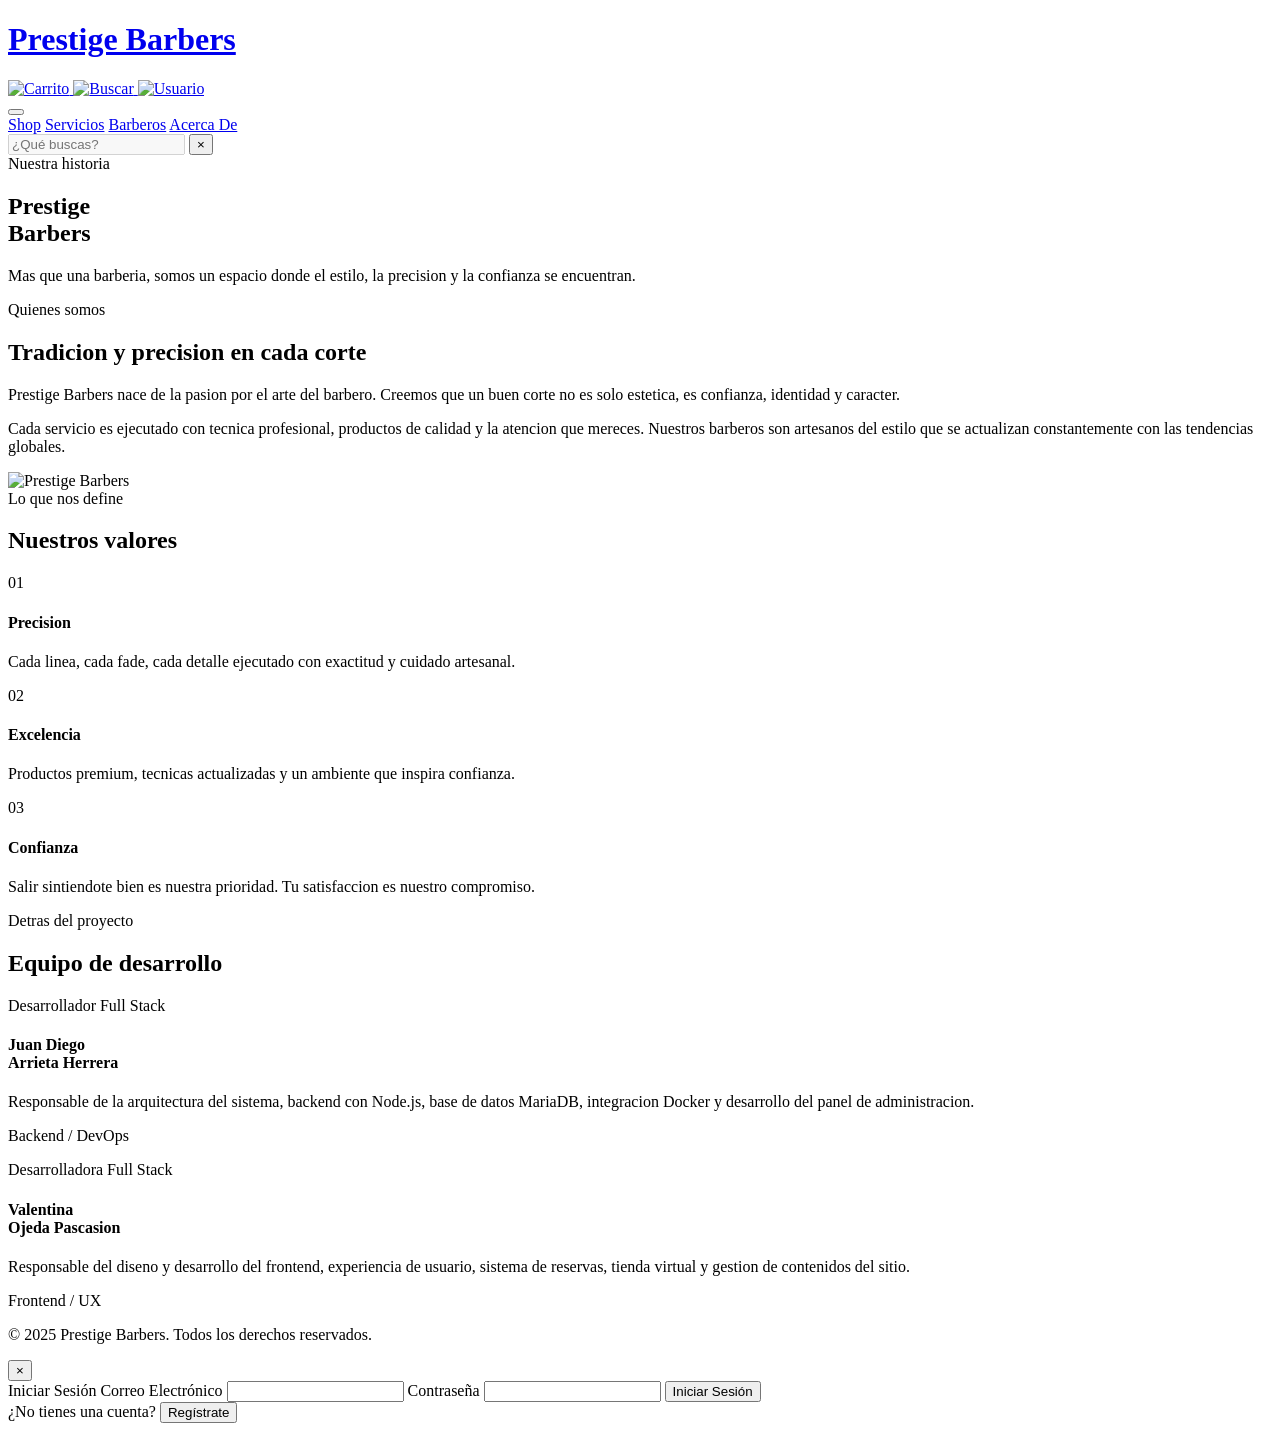
==== Frontend/public/AcercaDe/index.html @ 0d41ad85 "Campo de celular, autocompletado de reserva y calendario mas amplio Celular: - Nueva columna usuario" ====
<!DOCTYPE html>
<html lang="es">

<head>
    <meta charset="UTF-8">
    <meta name="viewport" content="width=device-width, initial-scale=1.0">
    <title>Acerca De - Prestige Barbers</title>
    <link rel="stylesheet" href="AD-Styles/styles.css">
    <link rel="stylesheet" href="../I-style/auth-modal.css">
    <link rel="stylesheet" href="../I-style/custom-modal.css">
    <link rel="stylesheet" href="../I-style/carrito-global.css">
    <link rel="stylesheet" href="../I-style/search-modal.css">
    <link rel="preconnect" href="https://fonts.googleapis.com">
    <link rel="preconnect" href="https://fonts.gstatic.com" crossorigin>
    <link href="https://fonts.googleapis.com/css2?family=Montserrat:ital,wght@0,100..900;1,100..900&display=swap" rel="stylesheet">
</head>

<body>

    <header>
        <div class="head-logo-cont">
            <a href="../index.html"><h1>Prestige Barbers</h1></a>
            <div class="head-icons-cont">
                <a href="javascript:void(0)" class="icon-link" id="carritoIcon" title="Carrito" style="position:relative;">
                    <img src="../Icons/cart.svg" alt="Carrito">
                    <span class="cart-badge" id="cartBadge" style="display:none;">0</span>
                </a>
                <a href="javascript:void(0)" class="icon-link" id="searchIcon" title="Buscar">
                    <img src="../Icons/search.svg" alt="Buscar">
                </a>
                <a href="javascript:void(0)" class="icon-link" id="userIcon" title="Usuario">
                    <img src="../Icons/user.svg" alt="Usuario">
                </a>
            </div>
        </div>
        <button class="hamburger-btn" id="hamburgerBtn" aria-label="Abrir menú">
            <span></span><span></span><span></span>
        </button>
        <div class="head-lkn-cont" id="navMenu">
            <a href="../Tienda/index.html">Shop</a>
            <a href="../Cortes/index.html">Servicios</a>
            <a href="../Barberos/index.html">Barberos</a>
            <a href="../AcercaDe/index.html">Acerca De</a>
            <div class="search-container">
                <input type="search" class="search-input" placeholder="¿Qué buscas?"
                    autocomplete="new-password" autocorrect="off" autocapitalize="off"
                    spellcheck="false" name="search-query-prestige" role="searchbox"
                    aria-label="Búsqueda de productos y servicios" data-form-type="other" disabled>
                <button class="search-close">&times;</button>
            </div>
        </div>
        <div class="search-results"></div>
    </header>

    <!-- HERO -->
    <section class="about-hero">
        <span class="section-tag">Nuestra historia</span>
        <h1>Prestige<br>Barbers</h1>
        <p>Mas que una barberia, somos un espacio donde el estilo, la precision y la confianza se encuentran.</p>
    </section>

    <div class="divider"></div>

    <!-- HISTORIA -->
    <section class="about-section">
        <div class="about-text">
            <span class="section-tag-inline">Quienes somos</span>
            <h2>Tradicion y precision en cada corte</h2>
            <p>Prestige Barbers nace de la pasion por el arte del barbero. Creemos que un buen corte no es solo estetica, es confianza, identidad y caracter.</p>
            <p>Cada servicio es ejecutado con tecnica profesional, productos de calidad y la atencion que mereces. Nuestros barberos son artesanos del estilo que se actualizan constantemente con las tendencias globales.</p>
        </div>
        <img class="about-img"
            src="../I-img/Barbero.jpeg"
            alt="Prestige Barbers">
    </section>

    <div class="divider"></div>

    <!-- VALORES -->
    <section class="values-section">
        <span class="section-tag">Lo que nos define</span>
        <h2>Nuestros valores</h2>
        <div class="values-grid">
            <div class="value-item">
                <span class="value-number">01</span>
                <h4>Precision</h4>
                <p>Cada linea, cada fade, cada detalle ejecutado con exactitud y cuidado artesanal.</p>
            </div>
            <div class="value-item">
                <span class="value-number">02</span>
                <h4>Excelencia</h4>
                <p>Productos premium, tecnicas actualizadas y un ambiente que inspira confianza.</p>
            </div>
            <div class="value-item">
                <span class="value-number">03</span>
                <h4>Confianza</h4>
                <p>Salir sintiendote bien es nuestra prioridad. Tu satisfaccion es nuestro compromiso.</p>
            </div>
        </div>
    </section>

    <div class="divider"></div>

    <!-- EQUIPO -->
    <section class="team-section">
        <span class="section-tag">Detras del proyecto</span>
        <h2>Equipo de desarrollo</h2>
        <div class="team-grid">
            <div class="team-card">
                <p class="team-card-role">Desarrollador Full Stack</p>
                <h4>Juan Diego<br>Arrieta Herrera</h4>
                <p>Responsable de la arquitectura del sistema, backend con Node.js, base de datos MariaDB, integracion Docker y desarrollo del panel de administracion.</p>
                <span class="team-card-tag">Backend / DevOps</span>
            </div>
            <div class="team-card">
                <p class="team-card-role">Desarrolladora Full Stack</p>
                <h4>Valentina<br>Ojeda Pascasion</h4>
                <p>Responsable del diseno y desarrollo del frontend, experiencia de usuario, sistema de reservas, tienda virtual y gestion de contenidos del sitio.</p>
                <span class="team-card-tag">Frontend / UX</span>
            </div>
        </div>
    </section>

    <div class="divider"></div>

    <footer>
        <p>&copy; 2025 Prestige Barbers. Todos los derechos reservados.</p>
    </footer>

    <!-- Modal de autenticación -->
    <div class="auth-modal-overlay" id="authModal">
        <div class="auth-modal-content">
            <button class="auth-modal-close" id="closeModalBtn">&times;</button>
            <div class="log-cont" id="loginForm">
                <label>Iniciar Sesión</label>
                <label>Correo Electrónico</label>
                <input type="email" id="login-email" required>
                <label>Contraseña</label>
                <input type="password" id="login-password" required>
                <button type="submit">Iniciar Sesión</button>
                <div class="reg-cont">
                    <label>¿No tienes una cuenta?</label>
                    <button type="button" id="showRegister">Regístrate</button>
                </div>
            </div>
            <div class="log-cont" id="registerForm" style="display:none;">
                <label>Registro</label>
                <label>Nombre Completo</label>
                <input type="text" id="register-name" required>
                <label>Correo Electrónico</label>
                <input type="email" id="register-email" required>
                <label>Celular</label>
                <input type="tel" id="register-phone" inputmode="numeric" placeholder="3001234567" required>
                <label>Contraseña</label>
                <input type="password" id="register-password" required>
                <label>Confirmar Contraseña</label>
                <input type="password" id="register-confirm" required>
                <button type="submit">Registrarse</button>
                <div class="reg-cont">
                    <label>¿Ya tienes una cuenta?</label>
                    <button type="button" id="showLogin">Iniciar Sesión</button>
                </div>
            </div>
        </div>
    </div>

    <!-- Modal del Carrito -->
    <div class="carrito-modal-overlay" id="carritoModal">
        <div class="carrito-modal-content">
            <div class="carrito-modal-header">
                <h2>Tu Carrito</h2>
                <p class="carrito-count"><span id="carritoCount">0</span> productos</p>
                <button class="carrito-modal-close" id="closeCarritoBtn">&times;</button>
            </div>
            <div class="carrito-items-list" id="carritoItemsList">
                <div class="carrito-empty" id="carritoEmpty">
                    <div class="carrito-empty-icon">
                        <svg viewBox="0 0 24 24" fill="none" stroke="currentColor" stroke-width="1.5">
                            <circle cx="9" cy="21" r="1"/>
                            <circle cx="20" cy="21" r="1"/>
                            <path d="M1 1h4l2.68 13.39a2 2 0 0 0 2 1.61h9.72a2 2 0 0 0 2-1.61L23 6H6"/>
                        </svg>
                    </div>
                    <p>Tu carrito está vacío</p>
                </div>
            </div>
            <div class="carrito-modal-footer" id="carritoFooter" style="display:none;">
                <div class="carrito-total-section">
                    <span class="carrito-total-label">Total:</span>
                    <span class="carrito-total-precio" id="carritoTotal">$0</span>
                </div>
                <button class="carrito-btn-comprar" id="carritoComprarBtn">Comprar</button>
            </div>
        </div>
    </div>

    <script src="../js/auth-modal.js"></script>
    <script src="../js/carrito.js"></script>
    <script src="../js/custom-modal.js"></script>
    <script src="../js/search-modal.js"></script>
    <script src="../js/hamburger.js"></script>

</body>
</html>
---- Frontend/public/I-style/carrito-global.css ----
/* ==================== ESTILOS GLOBALES DEL CARRITO - TODAS LAS PÁGINAS ==================== */

/* Badge contador en el icono del header */
.cart-badge {
    position: absolute;
    top: -8px;
    right: -8px;
    background: #1b1b1b;
    color: white;
    border-radius: 50%;
    width: 20px;
    height: 20px;
    display: flex;
    align-items: center;
    justify-content: center;
    font-size: 0.7em;
    font-weight: 600;
    font-family: 'Montserrat', sans-serif;
    border: 1px solid white;
    animation: badgePop 0.3s ease;
    z-index: 10;
}

@keyframes badgePop {
    0% {
        transform: scale(0);
    }
    50% {
        transform: scale(1.2);
    }
    100% {
        transform: scale(1);
    }
}

/* Overlay del carrito */
.carrito-modal-overlay {
    display: none;
    position: fixed;
    top: 0;
    left: 0;
    width: 100vw;
    height: 100vh;
    background: rgba(0, 0, 0, 0.6);
    backdrop-filter: blur(3px);
    z-index: 9999;
    justify-content: flex-end;
    align-items: center;
}

.carrito-modal-overlay.active {
    display: flex;
    animation: overlayFadeIn 0.3s ease forwards;
}

.carrito-modal-overlay.closing {
    animation: overlayFadeOut 0.3s ease forwards;
}

@keyframes overlayFadeIn {
    from {
        background: rgba(0, 0, 0, 0);
    }
    to {
        background: rgba(0, 0, 0, 0.6);
    }
}

@keyframes overlayFadeOut {
    from {
        background: rgba(0, 0, 0, 0.6);
    }
    to {
        background: rgba(0, 0, 0, 0);
    }
}

/* Contenedor blanco del carrito (drawer lateral derecho) */
.carrito-modal-content {
    width: 450px;
    max-width: 90vw;
    height: 100vh;
    background: white;
    position: relative;
    display: flex;
    flex-direction: column;
    border-left: 5px solid #1b1b1b;
}

.carrito-modal-overlay.active .carrito-modal-content {
    animation: slideInFromRight 0.3s ease forwards;
}

.carrito-modal-overlay.closing .carrito-modal-content {
    animation: slideOutToRight 0.3s ease forwards;
}

@keyframes slideInFromRight {
    from {
        transform: translateX(100%);
    }
    to {
        transform: translateX(0);
    }
}

@keyframes slideOutToRight {
    from {
        transform: translateX(0);
    }
    to {
        transform: translateX(100%);
    }
}

/* Header del carrito */
.carrito-modal-header {
    padding: 25px;
    border-bottom: 3px solid #1b1b1b;
    background: white;
    position: relative;
    flex-shrink: 0;
}

.carrito-modal-header h2 {
    margin: 0;
    font-size: 1.5rem;
    font-weight: 600;
    text-transform: uppercase;
    color: #1b1b1b;
    background: #1b1b1b;
    color: white;
    padding: 5px 10px;
    width: fit-content;
}

.carrito-count {
    font-size: 0.9rem;
    font-weight: 500;
    color: #666;
    margin-top: 8px;
}

/* Botón de cerrar */
.carrito-modal-close {
    position: absolute;
    top: 20px;
    right: 20px;
    background: transparent;
    border: none;
    cursor: pointer;
    font-size: 2em;
    color: #1b1b1b;
    line-height: 1;
    padding: 0;
    transition: transform 0.2s ease;
}

.carrito-modal-close:hover {
    transform: scale(1.1) rotate(90deg);
}

/* Lista de productos en el carrito */
.carrito-items-list {
    flex: 1;
    overflow-y: auto;
    padding: 20px;
}

/* Scrollbar personalizada */
.carrito-items-list::-webkit-scrollbar {
    width: 6px;
}

.carrito-items-list::-webkit-scrollbar-track {
    background: #f1f1f1;
}

.carrito-items-list::-webkit-scrollbar-thumb {
    background: #888;
    border-radius: 3px;
}

.carrito-items-list::-webkit-scrollbar-thumb:hover {
    background: #555;
}

/* Item individual del carrito */
.carrito-item {
    display: flex;
    gap: 15px;
    padding: 15px 0;
    border-bottom: 1px solid #e0e0e0;
    animation: itemFadeIn 0.3s ease;
}

@keyframes itemFadeIn {
    from {
        opacity: 0;
        transform: translateY(-10px);
    }
    to {
        opacity: 1;
        transform: translateY(0);
    }
}

.carrito-item-img {
    width: 80px;
    height: 80px;
    flex-shrink: 0;
    overflow: hidden;
}

.carrito-item-img img {
    width: 100%;
    height: 100%;
    object-fit: cover;
}

.carrito-item-info {
    flex: 1;
    display: flex;
    flex-direction: column;
    gap: 5px;
}

.carrito-item-marca {
    font-size: 0.75em;
    font-weight: 600;
    text-transform: uppercase;
    background: #1b1b1b;
    color: white;
    padding: 3px 6px;
    width: fit-content;
}

.carrito-item-nombre {
    font-size: 0.9em;
    font-weight: 600;
    color: #1b1b1b;
    text-transform: capitalize;
    line-height: 1.3;
}

.carrito-item-precio {
    font-size: 1em;
    font-weight: 600;
    color: #1b1b1b;
    margin-top: auto;
}

.carrito-item-remove {
    background: transparent;
    border: none;
    color: #666;
    font-size: 0.85em;
    text-decoration: underline;
    cursor: pointer;
    padding: 0;
    transition: color 0.2s ease;
}

.carrito-item-remove:hover {
    color: #1b1b1b;
}

/* Carrito vacío */
.carrito-empty {
    display: flex;
    flex-direction: column;
    align-items: center;
    justify-content: center;
    height: 100%;
    text-align: center;
    padding: 40px 20px;
    color: #999;
}

.carrito-empty-icon {
    width: 120px;
    height: 120px;
    margin-bottom: 30px;
    opacity: 0.15;
    display: flex;
    align-items: center;
    justify-content: center;
}

.carrito-empty-icon svg {
    width: 100%;
    height: 100%;
}

.carrito-empty p {
    font-size: 1.1em;
    margin: 0;
    font-weight: 500;
}

/* Footer del carrito (total y botón) */
.carrito-modal-footer {
    padding: 25px;
    border-top: 3px solid #1b1b1b;
    background: white;
    flex-shrink: 0;
}

.carrito-total-section {
    display: flex;
    justify-content: space-between;
    align-items: center;
    margin-bottom: 20px;
}

.carrito-total-label {
    font-size: 1.1em;
    font-weight: 600;
    text-transform: uppercase;
    color: #1b1b1b;
}

.carrito-total-precio {
    font-size: 1.5em;
    font-weight: 700;
    color: #1b1b1b;
}

.carrito-btn-comprar {
    width: 100%;
    background-color: #1b1b1b;
    color: white;
    border: none;
    padding: 15px 30px;
    font-size: 1em;
    font-weight: 600;
    text-transform: uppercase;
    font-family: 'Montserrat', sans-serif;
    cursor: pointer;
    transition: all 0.3s ease;
}

.carrito-btn-comprar:hover {
    background-color: #333;
}

.carrito-btn-comprar:active {
    transform: scale(0.98);
}

.carrito-btn-comprar:disabled {
    background-color: #e0e0e0;
    color: #999;
    cursor: not-allowed;
}

/* Responsive */
@media (max-width: 768px) {
    .carrito-modal-content {
        width: 100vw;
        max-width: 100vw;
    }

    .carrito-modal-header {
        padding: 20px;
    }

    .carrito-items-list {
        padding: 15px;
    }

    .carrito-modal-footer {
        padding: 20px;
    }
}

@media (max-width: 480px) {
    .carrito-modal-header h2 {
        font-size: 1.3rem;
    }

    .carrito-item-img {
        width: 60px;
        height: 60px;
    }

    .carrito-total-section {
        flex-direction: column;
        align-items: flex-start;
        gap: 10px;
    }
}

/* ==================== CONTROLES DE CANTIDAD ==================== */
.carrito-item-cantidad {
    display: flex;
    align-items: center;
    gap: 10px;
    margin: 10px 0;
}

.cant-btn {
    width: 28px;
    height: 28px;
    background: white;
    color: #1b1b1b;
    border: 1px solid #1b1b1b;
    font-family: "Montserrat", sans-serif;
    font-size: 0.95em;
    font-weight: 600;
    line-height: 1;
    cursor: pointer;
    transition: all 0.3s ease;
    display: flex;
    align-items: center;
    justify-content: center;
    padding: 0;
}

.cant-btn:hover {
    background: #1b1b1b;
    color: white;
}

.cant-valor {
    min-width: 24px;
    text-align: center;
    font-size: 0.95em;
    font-weight: 600;
    color: #1b1b1b;
}
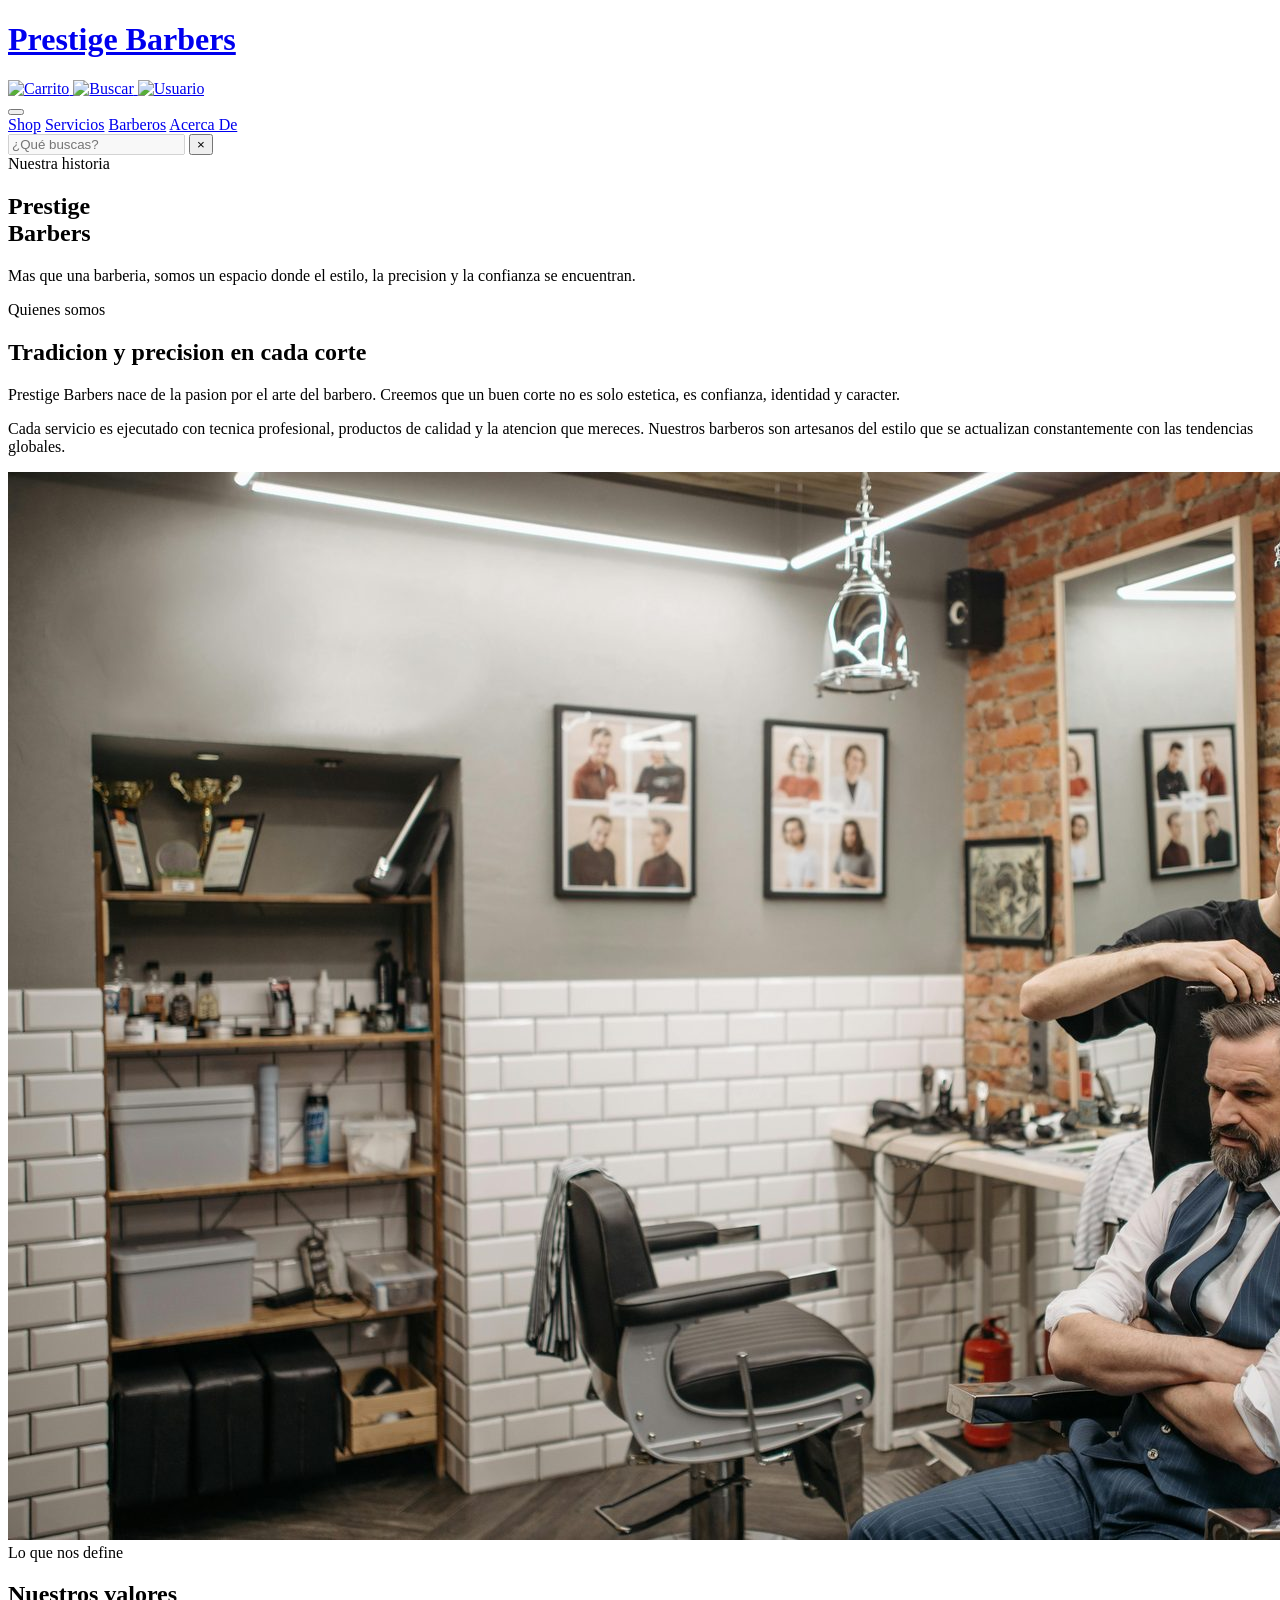
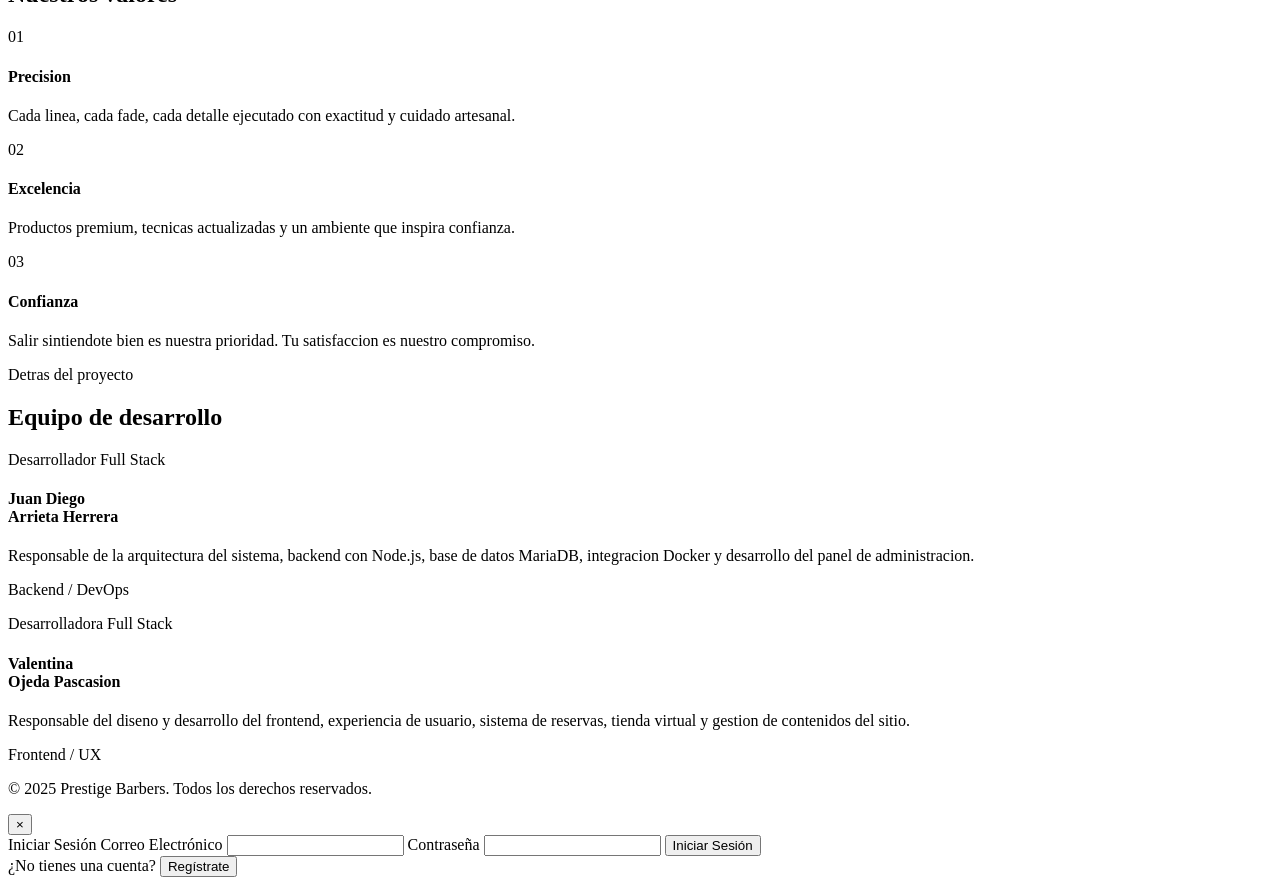
==== commit f3b4d27e: "Fase 5: checkout real con QR, en lugar del modal que no cobraba El boton "Comprar Ahora" llamaba a m" ====
--- a/Frontend/public/AcercaDe/index.html
+++ b/Frontend/public/AcercaDe/index.html
@@ -7,6 +7,7 @@
     <title>Acerca De - Prestige Barbers</title>
     <link rel="stylesheet" href="AD-Styles/styles.css">
     <link rel="stylesheet" href="../I-style/auth-modal.css">
+    <link rel="stylesheet" href="../I-style/factus-checkout.css">
     <link rel="stylesheet" href="../I-style/custom-modal.css">
     <link rel="stylesheet" href="../I-style/carrito-global.css">
     <link rel="stylesheet" href="../I-style/search-modal.css">
@@ -200,5 +201,6 @@
     <script src="../js/search-modal.js"></script>
     <script src="../js/hamburger.js"></script>
 
+    <script src="../js/factus-checkout.js"></script>
 </body>
 </html>
--- a/Frontend/public/I-style/factus-checkout.css
+++ b/Frontend/public/I-style/factus-checkout.css
@@ -0,0 +1,279 @@
+/* =====================================================================
+   Checkout de Factus Pay
+
+   Sigue el sistema del sitio: negro #1b1b1b, Montserrat, botones
+   cuadrados con hover invertido.
+   ===================================================================== */
+
+.factus-overlay {
+    display: none;
+    position: fixed;
+    inset: 0;
+    background: rgba(0, 0, 0, 0.75);
+    z-index: 10000;
+    padding: 20px;
+    overflow-y: auto;
+}
+
+.factus-overlay.activo {
+    display: flex;
+    align-items: center;
+    justify-content: center;
+}
+
+.factus-modal {
+    position: relative;
+    background: #fff;
+    width: 100%;
+    max-width: 440px;
+    padding: 40px 32px 32px;
+    font-family: "Montserrat", sans-serif;
+    text-align: center;
+    max-height: 92vh;
+    overflow-y: auto;
+}
+
+.factus-cerrar {
+    position: absolute;
+    top: 14px;
+    right: 14px;
+    width: 34px;
+    height: 34px;
+    background: transparent;
+    border: none;
+    font-size: 1.7rem;
+    line-height: 1;
+    color: #1b1b1b;
+    cursor: pointer;
+    transition: opacity 0.3s ease;
+}
+
+.factus-cerrar:hover { opacity: 0.55; }
+
+.factus-titulo {
+    margin: 0 0 6px;
+    font-size: 1.3rem;
+    font-weight: 700;
+    color: #1b1b1b;
+    letter-spacing: 0.5px;
+    text-transform: uppercase;
+}
+
+.factus-monto {
+    margin: 0 0 22px;
+    font-size: 1.9rem;
+    font-weight: 700;
+    color: #1b1b1b;
+}
+
+.factus-qr {
+    display: block;
+    width: 230px;
+    height: 230px;
+    margin: 0 auto 18px;
+    border: 1px solid #e0e0e0;
+}
+
+.factus-instruccion {
+    margin: 0 0 22px;
+    font-size: 0.9rem;
+    color: #666;
+    line-height: 1.5;
+}
+
+.factus-cargando {
+    margin: 30px 0;
+    color: #666;
+    font-size: 0.95rem;
+}
+
+.factus-aviso {
+    margin: 18px 0;
+    color: #b00;
+    font-size: 0.92rem;
+    line-height: 1.5;
+}
+
+/* ---- Llave Bre-B ---- */
+.factus-llave-bloque {
+    margin: 0 0 20px;
+    padding: 16px;
+    background: #f9f9f9;
+    border: 1px solid #e0e0e0;
+}
+
+.factus-llave-etiqueta {
+    display: block;
+    margin-bottom: 10px;
+    font-size: 0.78rem;
+    text-transform: uppercase;
+    letter-spacing: 0.6px;
+    color: #666;
+}
+
+.factus-llave-fila {
+    display: flex;
+    align-items: stretch;
+    gap: 8px;
+}
+
+.factus-llave {
+    flex: 1;
+    padding: 9px 10px;
+    background: #fff;
+    border: 1px solid #ccc;
+    font-family: "Courier New", monospace;
+    font-size: 0.86rem;
+    color: #1b1b1b;
+    word-break: break-all;
+    text-align: left;
+}
+
+.factus-btn-copiar {
+    padding: 9px 16px;
+    background: #1b1b1b;
+    color: #fff;
+    border: 1px solid #1b1b1b;
+    font-family: "Montserrat", sans-serif;
+    font-size: 0.82rem;
+    font-weight: 600;
+    cursor: pointer;
+    white-space: nowrap;
+    transition: all 0.3s ease;
+}
+
+.factus-btn-copiar:hover {
+    background: #fff;
+    color: #1b1b1b;
+}
+
+/* ---- Estado y vencimiento ---- */
+.factus-expira {
+    margin: 0 0 16px;
+    font-size: 0.86rem;
+    color: #666;
+}
+
+.factus-expira strong {
+    color: #1b1b1b;
+    font-variant-numeric: tabular-nums;
+}
+
+.factus-estado {
+    display: flex;
+    align-items: center;
+    justify-content: center;
+    gap: 9px;
+    margin: 0 0 22px;
+    padding: 11px;
+    background: #f5f5f5;
+    font-size: 0.87rem;
+    color: #666;
+}
+
+.factus-estado-vencido {
+    background: #f1f1f1;
+    color: #b00;
+}
+
+.factus-punto {
+    width: 9px;
+    height: 9px;
+    background: #1b1b1b;
+    border-radius: 50%;
+    animation: factus-latido 1.4s ease-in-out infinite;
+}
+
+@keyframes factus-latido {
+    0%, 100% { opacity: 1; }
+    50%      { opacity: 0.25; }
+}
+
+/* ---- Confirmación ---- */
+.factus-exito-icono {
+    width: 68px;
+    height: 68px;
+    margin: 0 auto 20px;
+    background: #1b1b1b;
+    color: #fff;
+    border-radius: 50%;
+    display: flex;
+    align-items: center;
+    justify-content: center;
+    font-size: 2.1rem;
+}
+
+/* ---- Botones ---- */
+.factus-acciones {
+    display: flex;
+    gap: 10px;
+    justify-content: center;
+    margin-top: 6px;
+}
+
+.factus-btn-primario,
+.factus-btn-secundario {
+    padding: 12px 26px;
+    font-family: "Montserrat", sans-serif;
+    font-size: 0.9rem;
+    font-weight: 600;
+    border: 1px solid #1b1b1b;
+    cursor: pointer;
+    transition: all 0.3s ease;
+}
+
+.factus-btn-primario {
+    background: #1b1b1b;
+    color: #fff;
+}
+
+.factus-btn-primario:hover {
+    background: #fff;
+    color: #1b1b1b;
+}
+
+.factus-btn-secundario {
+    background: #fff;
+    color: #1b1b1b;
+}
+
+.factus-btn-secundario:hover {
+    background: #1b1b1b;
+    color: #fff;
+}
+
+.factus-btn-secundario:disabled {
+    opacity: 0.5;
+    cursor: default;
+}
+
+.factus-referencia {
+    margin: 18px 0 0;
+    font-size: 0.76rem;
+    color: #999;
+    letter-spacing: 0.4px;
+}
+
+/* ---- Móvil ---- */
+@media (max-width: 480px) {
+    .factus-modal {
+        padding: 34px 20px 24px;
+    }
+
+    .factus-qr {
+        width: 190px;
+        height: 190px;
+    }
+
+    .factus-monto {
+        font-size: 1.6rem;
+    }
+
+    .factus-llave-fila {
+        flex-direction: column;
+    }
+
+    .factus-acciones {
+        flex-direction: column;
+    }
+}
